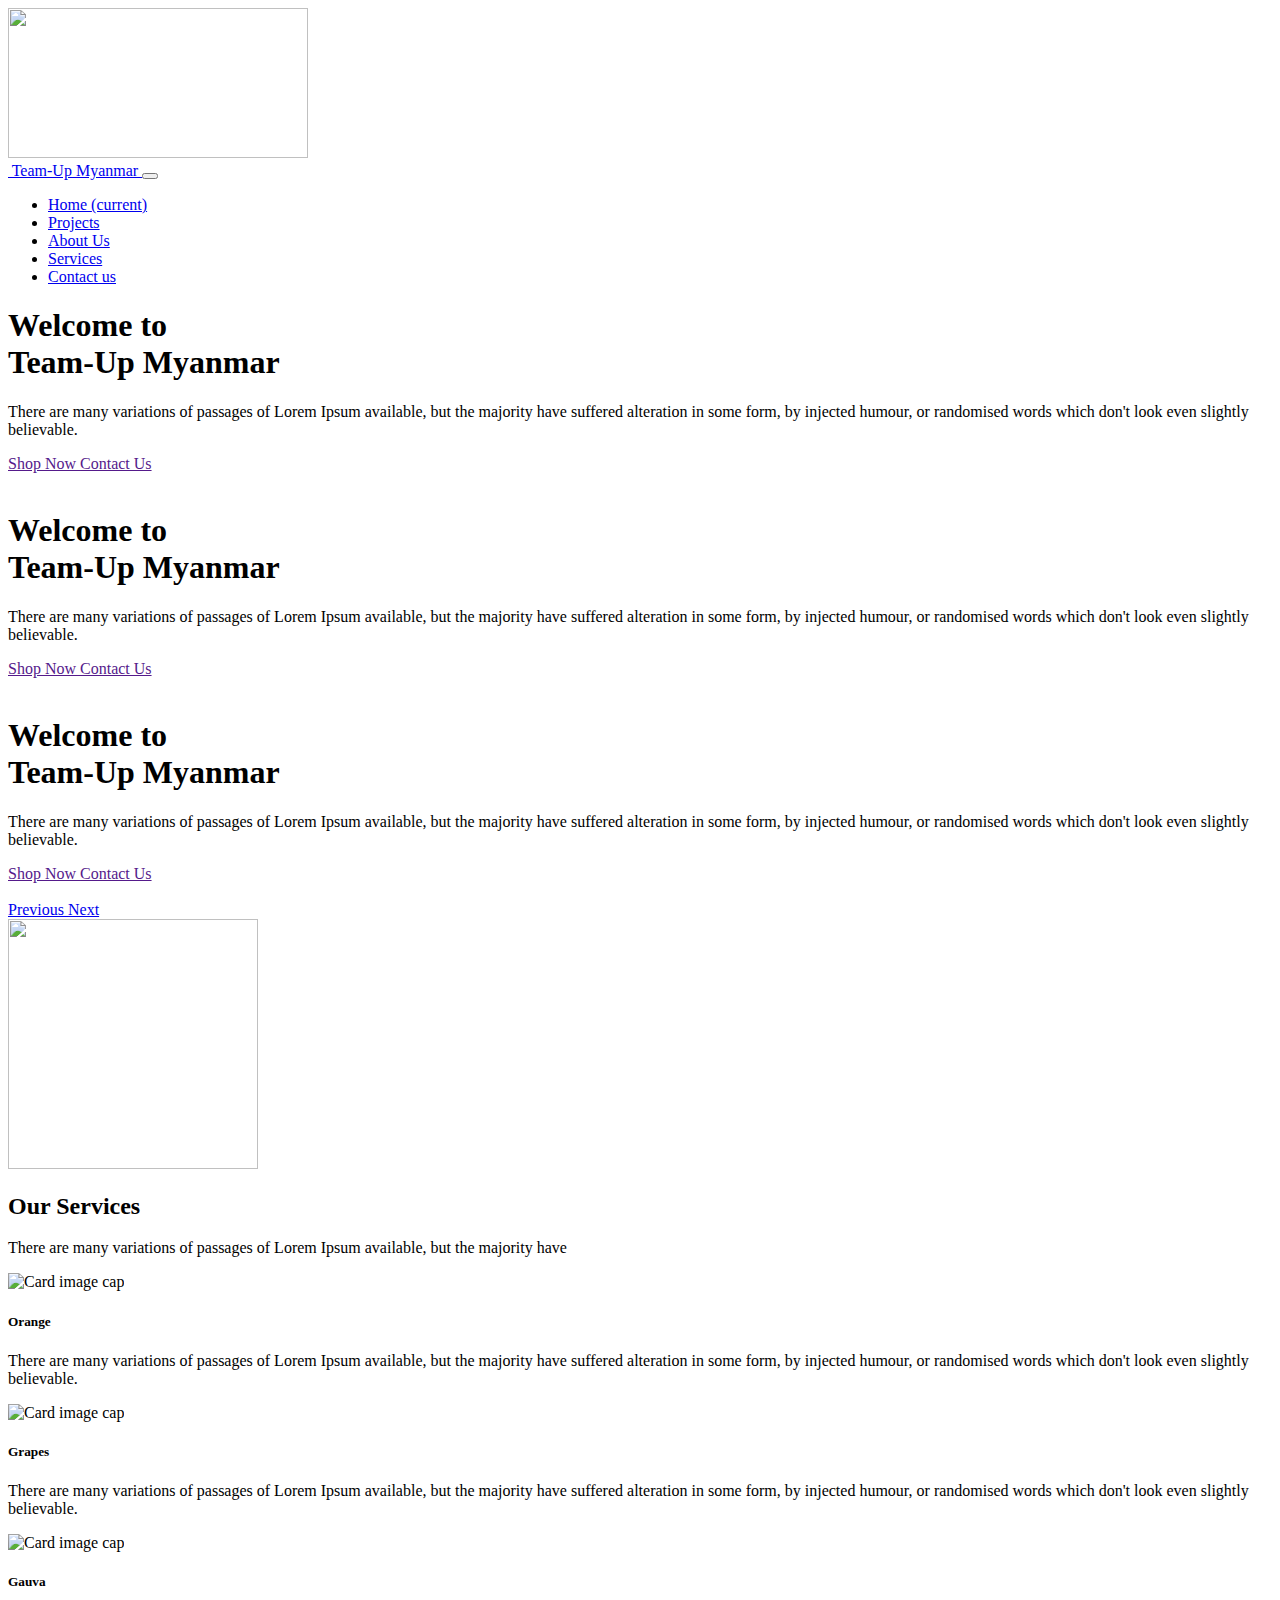
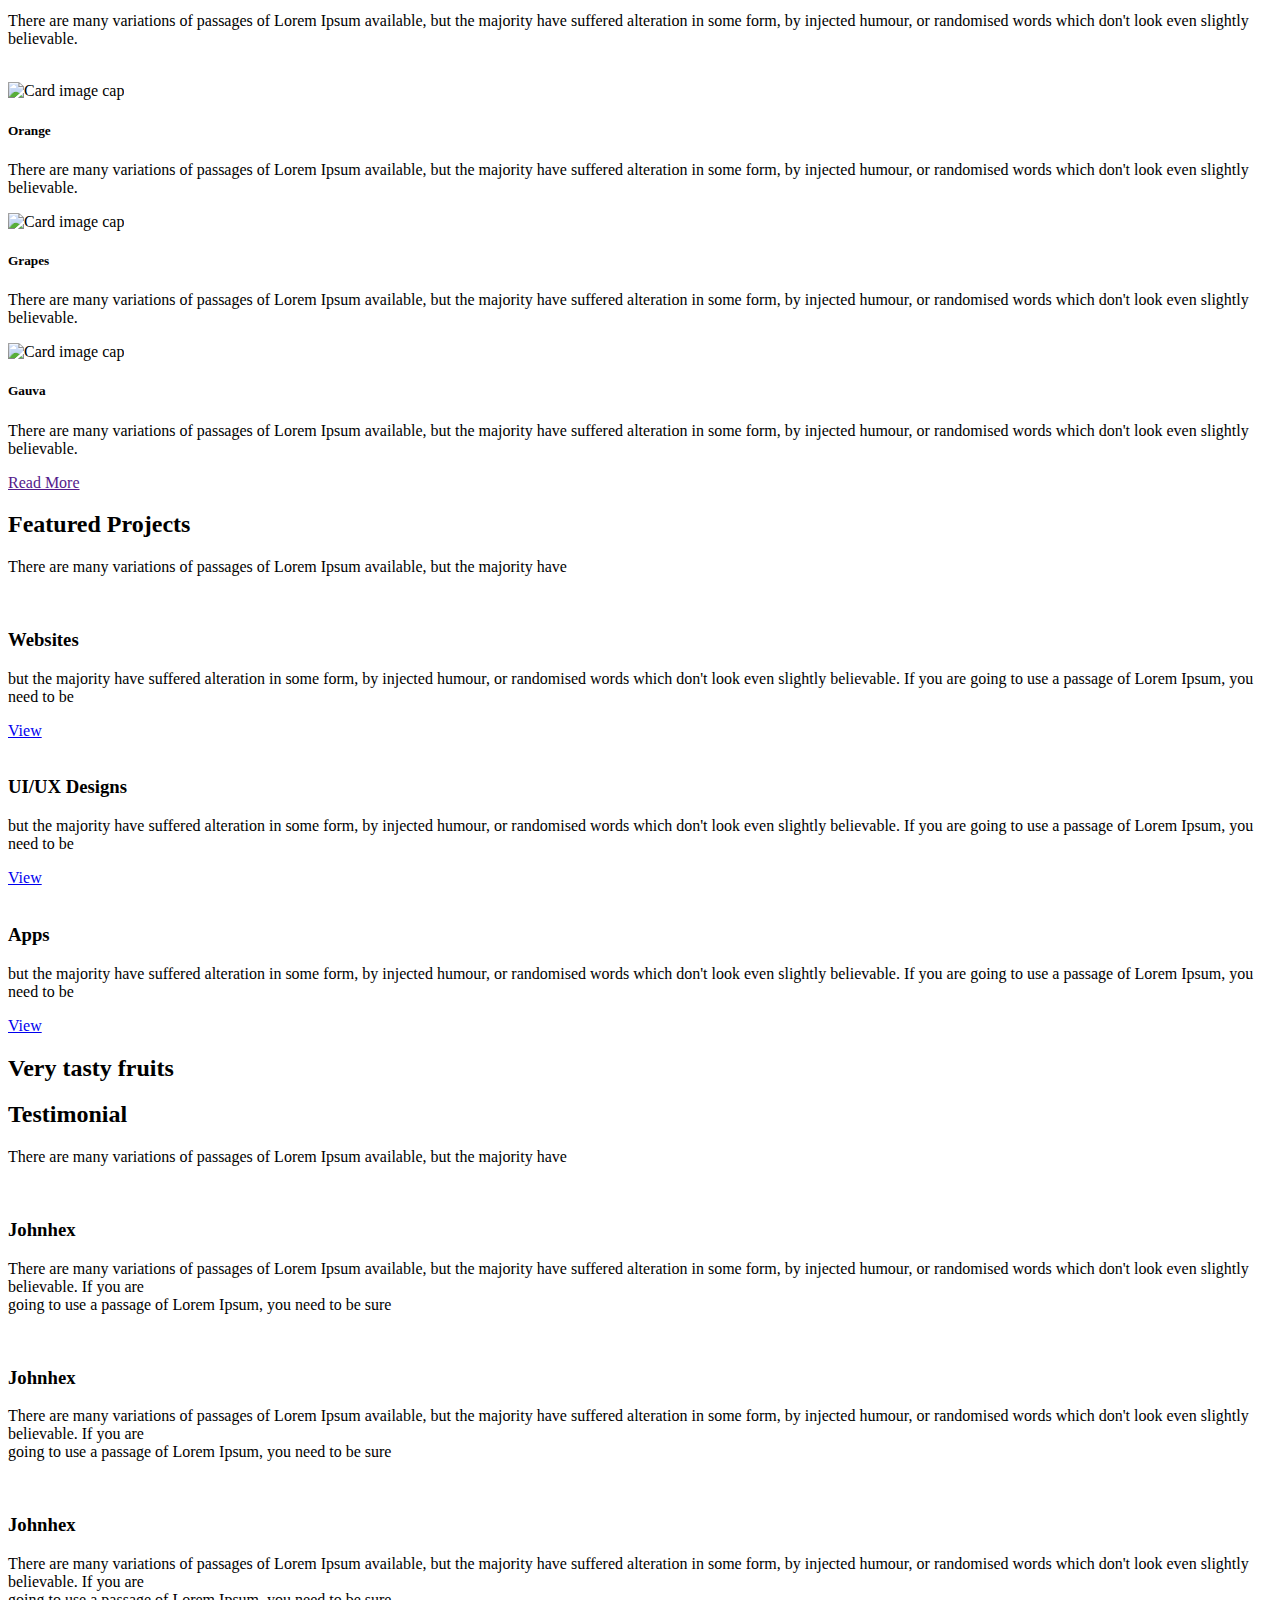
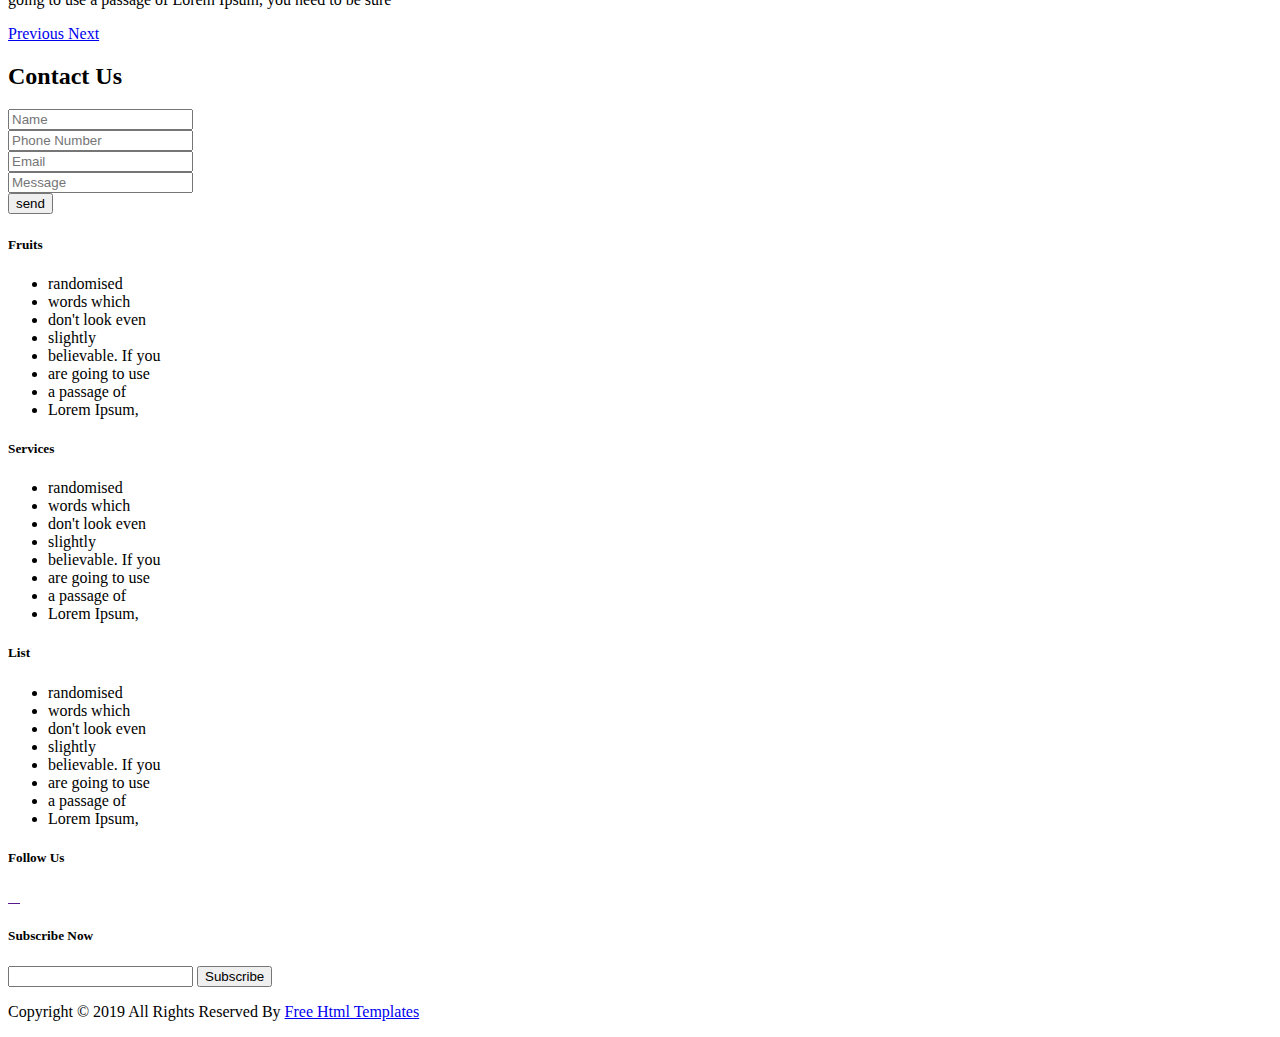
==== index.html @ f066a7b0 "searchbuttonremoved" ====
<!DOCTYPE html>
<html>
  <head>
    <!-- Basic -->
    <meta charset="utf-8" />
    <meta http-equiv="X-UA-Compatible" content="IE=edge" />
    <!-- Mobile Metas -->
    <meta
      name="viewport"
      content="width=device-width, initial-scale=1, shrink-to-fit=no"
    />
    <!-- Site Metas -->
    <meta name="keywords" content="" />
    <meta name="description" content="" />
    <meta name="author" content="" />

    <title>Team-Up Myanmar</title>

    <!-- slider stylesheet -->
    <link
      rel="stylesheet"
      type="text/css"
      href="https://cdnjs.cloudflare.com/ajax/libs/OwlCarousel2/2.1.3/assets/owl.carousel.min.css"
    />

    <!-- bootstrap core css -->
    <link rel="stylesheet" type="text/css" href="css/bootstrap.css" />

    <!-- fonts style -->
    <link
      href="https://fonts.googleapis.com/css?family=Poppins:400,700&display=swap"
      rel="stylesheet"
    />
    <!-- Custom styles for this template -->
    <link href="css/style.css" rel="stylesheet" />
    <!-- responsive style -->
    <link href="css/responsive.css" rel="stylesheet" />

    <link rel="icon" href="images/logo.png">
  </head>

  <body>
    <div class="shape">
      <img src="images/shape1.png" alt="" width="300" height="150" />
    </div>
    <div class="hero_area">
      <!-- header section strats -->
      <header class="header_section">
        <div class="container">
          <nav class="navbar navbar-expand-lg custom_nav-container pt-3">
            <a class="navbar-brand" href="index.html">
              <img src="images/logo.png" alt="" /><span> Team-Up Myanmar </span>
            </a>
            <button
              class="navbar-toggler"
              type="button"
              data-toggle="collapse"
              data-target="#navbarSupportedContent"
              aria-controls="navbarSupportedContent"
              aria-expanded="false"
              aria-label="Toggle navigation"
            >
              <span class="navbar-toggler-icon"></span>
            </button>

            <div class="collapse navbar-collapse" id="navbarSupportedContent">
              <div
                class="d-flex ml-auto flex-column flex-lg-row align-items-center"
              >
                <ul class="navbar-nav">
                  <li class="nav-item active">
                    <a class="nav-link" href="index.html"
                      >Home <span class="sr-only">(current)</span></a
                    >
                  </li>
                  <li class="nav-item">
                    <a class="nav-link" href="projects.html"> Projects</a>
                  </li>
                  <li class="nav-item">
                    <a class="nav-link" href="aboutus.html"> About Us</a>
                  </li>
                  <li class="nav-item">
                    <a class="nav-link" href="service.html"> Services</a>
                  </li>
                  <li class="nav-item">
                    <a class="nav-link" href="contact.html">Contact us</a>
                  </li>
                </ul>
                <!-- <form
                  class="form-inline my-2 my-lg-0 ml-0 ml-lg-4 mb-3 mb-lg-0"
                >
                  <button
                    class="btn my-2 my-sm-0 nav_search-btn"
                    type="submit"
                  ></button>
                </form> -->
              </div>
            </div>
          </nav>
        </div>
      </header>
      <!-- end header section -->
      <!-- slider section -->
      <section class="slider_section position-relative">
        <div
          id="carouselExampleControls"
          class="carousel slide"
          data-ride="carousel"
        >
          <div class="carousel-inner">
            <div class="carousel-item active">
              <div class="slider_item-box">
                <div class="slider_item-container">
                  <div class="container">
                    <div class="row">
                      <div class="col-md-6">
                        <div class="slider_item-detail">
                          <div>
                            <h1>
                              Welcome to <br />
                              Team-Up Myanmar
                            </h1>
                            <p>
                              There are many variations of passages of Lorem
                              Ipsum available, but the majority have suffered
                              alteration in some form, by injected humour, or
                              randomised words which don't look even slightly
                              believable.
                            </p>
                            <div class="d-flex">
                              <a
                                href=""
                                class="text-uppercase custom_orange-btn mr-3"
                              >
                                Shop Now
                              </a>
                              <a href="" class="text-uppercase custom_dark-btn">
                                Contact Us
                              </a>
                            </div>
                          </div>
                        </div>
                      </div>
                      <div class="col-md-6">
                        <div class="slider_img-box">
                          <div>
                            <img src="images/slide1.3.gif" alt="" class="" />
                          </div>
                        </div>
                      </div>
                    </div>
                  </div>
                </div>
              </div>
            </div>
            <div class="carousel-item">
              <div class="slider_item-box">
                <div class="slider_item-container">
                  <div class="container">
                    <div class="row">
                      <div class="col-md-6">
                        <div class="slider_item-detail">
                          <div>
                            <h1>
                              Welcome to <br />
                              Team-Up Myanmar
                            </h1>
                            <p>
                              There are many variations of passages of Lorem
                              Ipsum available, but the majority have suffered
                              alteration in some form, by injected humour, or
                              randomised words which don't look even slightly
                              believable.
                            </p>
                            <div class="d-flex">
                              <a
                                href=""
                                class="text-uppercase custom_orange-btn mr-3"
                              >
                                Shop Now
                              </a>
                              <a href="" class="text-uppercase custom_dark-btn">
                                Contact Us
                              </a>
                            </div>
                          </div>
                        </div>
                      </div>
                      <div class="col-md-6">
                        <div class="slider_img-box">
                          <div>
                            <img src="images/slide1.2.png" alt="" class="" />
                          </div>
                        </div>
                      </div>
                    </div>
                  </div>
                </div>
              </div>
            </div>
            <div class="carousel-item">
              <div class="slider_item-box">
                <div class="slider_item-container">
                  <div class="container">
                    <div class="row">
                      <div class="col-md-6">
                        <div class="slider_item-detail">
                          <div>
                            <h1>
                              Welcome to <br />
                              Team-Up Myanmar
                            </h1>
                            <p>
                              There are many variations of passages of Lorem
                              Ipsum available, but the majority have suffered
                              alteration in some form, by injected humour, or
                              randomised words which don't look even slightly
                              believable.
                            </p>
                            <div class="d-flex">
                              <a
                                href=""
                                class="text-uppercase custom_orange-btn mr-3"
                              >
                                Shop Now
                              </a>
                              <a href="" class="text-uppercase custom_dark-btn">
                                Contact Us
                              </a>
                            </div>
                          </div>
                        </div>
                      </div>
                      <div class="col-md-6">
                        <div class="slider_img-box">
                          <div>
                            <img src="images/slide1.1.png" alt="" class="" />
                          </div>
                        </div>
                      </div>
                    </div>
                  </div>
                </div>
              </div>
            </div>
          </div>
          <div class="custom_carousel-control">
            <a
              class="carousel-control-prev"
              href="#carouselExampleControls"
              role="button"
              data-slide="prev"
            >
              <span class="sr-only">Previous</span>
            </a>
            <a
              class="carousel-control-next"
              href="#carouselExampleControls"
              role="button"
              data-slide="next"
            >
              <span class="sr-only">Next</span>
            </a>
          </div>
        </div>
        <div class="shape1">
          <img src="images/shape2.png" alt="" width="250" height="250" />
        </div>
      </section>

      <!-- end slider section -->
    </div>

    <!-- service section -->

    <section class="service_section layout_padding">
      <div class="container">
        <h2 class="custom_heading">Our Services</h2>
        <p class="custom_heading-text">
          There are many variations of passages of Lorem Ipsum available, but
          the majority have
        </p>
        <div class="layout_padding2">
          <div class="card-deck">
            <div class="card">
              <img
                class="card-img-top"
                src="images/card-item-1.png"
                alt="Card image cap"
              />
              <div class="card-body">
                <h5 class="card-title">Orange</h5>
                <p class="card-text">
                  There are many variations of passages of Lorem Ipsum
                  available, but the majority have suffered alteration in some
                  form, by injected humour, or randomised words which don't look
                  even slightly believable.
                </p>
              </div>
            </div>
            <div class="card">
              <img
                class="card-img-top"
                src="images/card-item-2.png"
                alt="Card image cap"
              />
              <div class="card-body">
                <h5 class="card-title">Grapes</h5>
                <p class="card-text">
                  There are many variations of passages of Lorem Ipsum
                  available, but the majority have suffered alteration in some
                  form, by injected humour, or randomised words which don't look
                  even slightly believable.
                </p>
              </div>
            </div>
            <div class="card">
              <img
                class="card-img-top"
                src="images/card-item-3.png"
                alt="Card image cap"
              />
              <div class="card-body">
                <h5 class="card-title">Gauva</h5>
                <p class="card-text">
                  There are many variations of passages of Lorem Ipsum
                  available, but the majority have suffered alteration in some
                  form, by injected humour, or randomised words which don't look
                  even slightly believable.
                </p>
              </div>
            </div>
          </div>
          <br />
          <div class="card-deck">
            <div class="card">
              <img
                class="card-img-top"
                src="images/card-item-1.png"
                alt="Card image cap"
              />
              <div class="card-body">
                <h5 class="card-title">Orange</h5>
                <p class="card-text">
                  There are many variations of passages of Lorem Ipsum
                  available, but the majority have suffered alteration in some
                  form, by injected humour, or randomised words which don't look
                  even slightly believable.
                </p>
              </div>
            </div>
            <div class="card">
              <img
                class="card-img-top"
                src="images/card-item-2.png"
                alt="Card image cap"
              />
              <div class="card-body">
                <h5 class="card-title">Grapes</h5>
                <p class="card-text">
                  There are many variations of passages of Lorem Ipsum
                  available, but the majority have suffered alteration in some
                  form, by injected humour, or randomised words which don't look
                  even slightly believable.
                </p>
              </div>
            </div>
            <div class="card">
              <img
                class="card-img-top"
                src="images/card-item-3.png"
                alt="Card image cap"
              />
              <div class="card-body">
                <h5 class="card-title">Gauva</h5>
                <p class="card-text">
                  There are many variations of passages of Lorem Ipsum
                  available, but the majority have suffered alteration in some
                  form, by injected humour, or randomised words which don't look
                  even slightly believable.
                </p>
              </div>
            </div>
          </div>
        </div>
        <div class="d-flex justify-content-center">
          <a href="" class="custom_dark-btn"> Read More </a>
        </div>
      </div>
    </section>

    <!-- end service section -->

        <!-- featured projects section -->

        <section class="fruit_section layout_padding-top">
          <div class="container">
            <h2 class="custom_heading">Featured Projects</h2>
            <p class="custom_heading-text">
              There are many variations of passages of Lorem Ipsum available, but
              the majority have
            </p>
            <div class="row layout_padding2">
              <div
                class="col-md-4 d-flex justify-content-center align-items-center"
              >
                <div
                  class="fruit_img-box d-flex justify-content-center align-items-center"
                >
                  <img src="images/p-1.jpg" alt="" class="" width="350px" />
                </div>
              </div>
              <div class="col-md-8">
                <div class="fruit_detail-box">
                  <h3>Websites</h3>
                  <p class="mt-4 mb-5">
                    but the majority have suffered alteration in some form, by
                    injected humour, or randomised words which don't look even
                    slightly believable. If you are going to use a passage of Lorem
                    Ipsum, you need to be
                  </p>
                  <div>
                    <a href="projects.html" class="custom_orange-btn"> View </a>
                  </div>
                </div>
              </div>
            </div>
            <div class="row layout_padding2">
              <div
                class="col-md-4 d-flex justify-content-center align-items-center"
              >
                <div class="fruit_img-box d-flex justify-content-center">
                  <img src="images/p-2.jpg" alt="" class="" width="350px" />
                </div>
              </div>
              <div class="col-md-8">
                <div class="fruit_detail-box">
                  <h3>UI/UX Designs</h3>
                  <p class="mt-4 mb-5">
                    but the majority have suffered alteration in some form, by
                    injected humour, or randomised words which don't look even
                    slightly believable. If you are going to use a passage of Lorem
                    Ipsum, you need to be
                  </p>
                  <div>
                    <a href="projects.html" class="custom_orange-btn"> View </a>
                  </div>
                </div>
              </div>
            </div>
            <div class="row layout_padding2-top layout_padding-bottom">
              <div
                class="col-md-4 d-flex justify-content-center align-items-center"
              >
                <div
                  class="fruit_img-box d-flex justify-content-center align-items-center"
                >
                  <img src="images/p-3.jpg" alt="" class="" width="350px" />
                </div>
              </div>
              <div class="col-md-8">
                <div class="fruit_detail-box">
                  <h3>Apps</h3>
                  <p class="mt-4 mb-5">
                    but the majority have suffered alteration in some form, by
                    injected humour, or randomised words which don't look even
                    slightly believable. If you are going to use a passage of Lorem
                    Ipsum, you need to be
                  </p>
                  <div>
                    <a href="projects.html" class="custom_orange-btn"> View </a>
                  </div>
                </div>
              </div>
            </div>
    
            <!-- end featured projects section -->

    <!-- tasty section -->
    <section class="tasty_section">
      <div class="container_fluid">
        <h2>Very tasty fruits</h2>
      </div>
    </section>

    <!-- end tasty section -->

    <!-- client section -->

    <section class="client_section layout_padding">
      <div class="container">
        <h2 class="custom_heading">Testimonial</h2>
        <p class="custom_heading-text">
          There are many variations of passages of Lorem Ipsum available, but
          the majority have
        </p>
        <div>
          <div
            id="carouselExampleControls-2"
            class="carousel slide"
            data-ride="carousel"
          >
            <div class="carousel-inner">
              <div class="carousel-item active">
                <div class="client_container layout_padding2">
                  <div class="client_img-box">
                    <img src="images/client.png" alt="" />
                  </div>
                  <div class="client_detail">
                    <h3>Johnhex</h3>
                    <p class="custom_heading-text">
                      There are many variations of passages of Lorem Ipsum
                      available, but the majority have suffered alteration in
                      some form, by injected humour, or randomised words which
                      don't look even slightly believable. If you are <br />
                      going to use a passage of Lorem Ipsum, you need to be sure
                    </p>
                  </div>
                </div>
              </div>
              <div class="carousel-item">
                <div class="client_container layout_padding2">
                  <div class="client_img-box">
                    <img src="images/client.png" alt="" />
                  </div>
                  <div class="client_detail">
                    <h3>Johnhex</h3>
                    <p class="custom_heading-text">
                      There are many variations of passages of Lorem Ipsum
                      available, but the majority have suffered alteration in
                      some form, by injected humour, or randomised words which
                      don't look even slightly believable. If you are <br />
                      going to use a passage of Lorem Ipsum, you need to be sure
                    </p>
                  </div>
                </div>
              </div>
              <div class="carousel-item">
                <div class="client_container layout_padding2">
                  <div class="client_img-box">
                    <img src="images/client.png" alt="" />
                  </div>
                  <div class="client_detail">
                    <h3>Johnhex</h3>
                    <p class="custom_heading-text">
                      There are many variations of passages of Lorem Ipsum
                      available, but the majority have suffered alteration in
                      some form, by injected humour, or randomised words which
                      don't look even slightly believable. If you are <br />
                      going to use a passage of Lorem Ipsum, you need to be sure
                    </p>
                  </div>
                </div>
              </div>
            </div>
            <div class="custom_carousel-control">
              <a
                class="carousel-control-prev"
                href="#carouselExampleControls-2"
                role="button"
                data-slide="prev"
              >
                <span class="" aria-hidden="true"></span>
                <span class="sr-only">Previous</span>
              </a>
              <a
                class="carousel-control-next"
                href="#carouselExampleControls-2"
                role="button"
                data-slide="next"
              >
                <span class="" aria-hidden="true"></span>
                <span class="sr-only">Next</span>
              </a>
            </div>
          </div>
        </div>
      </div>
    </section>

    <!-- end client section -->

    <!-- contact section -->
    <section class="contact_section layout_padding">
      <div class="container">
        <h2 class="font-weight-bold">Contact Us</h2>
        <div class="row">
          <div class="col-md-8 mr-auto">
            <form action="">
              <div class="contact_form-container">
                <div>
                  <div>
                    <input type="text" placeholder="Name" />
                  </div>
                  <div>
                    <input type="text" placeholder="Phone Number" />
                  </div>
                  <div>
                    <input type="email" placeholder="Email" />
                  </div>

                  <div class="mt-5">
                    <input type="text" placeholder="Message" />
                  </div>
                  <div class="mt-5">
                    <button type="submit">send</button>
                  </div>
                </div>
              </div>
            </form>
          </div>
        </div>
      </div>
    </section>
    <!-- end contact section -->

    <!-- map section -->
    <section class="map_section">
      <div id="map" class="h-100 w-100"></div>
    </section>

    <!-- end map section -->

    <section class="info_section layout_padding">
      <div class="container">
        <div class="row">
          <div class="col-md-3">
            <h5>Fruits</h5>
            <ul>
              <li>randomised</li>
              <li>words which</li>
              <li>don't look even</li>
              <li>slightly</li>
              <li>believable. If you</li>
              <li>are going to use</li>
              <li>a passage of</li>
              <li>Lorem Ipsum,</li>
            </ul>
          </div>
          <div class="col-md-3">
            <h5>Services</h5>
            <ul>
              <li>randomised</li>
              <li>words which</li>
              <li>don't look even</li>
              <li>slightly</li>
              <li>believable. If you</li>
              <li>are going to use</li>
              <li>a passage of</li>
              <li>Lorem Ipsum,</li>
            </ul>
          </div>
          <div class="col-md-3">
            <h5>List</h5>
            <ul>
              <li>randomised</li>
              <li>words which</li>
              <li>don't look even</li>
              <li>slightly</li>
              <li>believable. If you</li>
              <li>are going to use</li>
              <li>a passage of</li>
              <li>Lorem Ipsum,</li>
            </ul>
          </div>
          <div class="col-md-3">
            <div class="social_container">
              <h5>Follow Us</h5>
              <div class="social-box">
                <a href="">
                  <img src="images/fb.png" alt="" />
                </a>

                <a href="">
                  <img src="images/twitter.png" alt="" />
                </a>
                <a href="">
                  <img src="images/linkedin.png" alt="" />
                </a>
                <a href="">
                  <img src="images/instagram.png" alt="" />
                </a>
              </div>
            </div>
            <div class="subscribe_container">
              <h5>Subscribe Now</h5>
              <div class="form_container">
                <form action="">
                  <input type="email" />
                  <button type="submit">Subscribe</button>
                </form>
              </div>
            </div>
          </div>
        </div>
      </div>
    </section>

    <!-- footer section -->
    <section class="container-fluid footer_section">
      <p>
        Copyright &copy; 2019 All Rights Reserved By
        <a href="https://html.design/">Free Html Templates</a>
      </p>
    </section>
    <!-- footer section -->

    <script type="text/javascript" src="js/jquery-3.4.1.min.js"></script>
    <script type="text/javascript" src="js/bootstrap.js"></script>

    <script>
      // This example adds a marker to indicate the position of Bondi Beach in Sydney,
      // Australia.
      function initMap() {
        var map = new google.maps.Map(document.getElementById("map"), {
          zoom: 11,
          center: {
            lat: 40.645037,
            lng: -73.880224,
          },
        });

        var image = "images/maps-and-flags.png";
        var beachMarker = new google.maps.Marker({
          position: {
            lat: 40.645037,
            lng: -73.880224,
          },
          map: map,
          icon: image,
        });
      }
    </script>
    <!-- google map js -->
    <script src="https://maps.googleapis.com/maps/api/js?key=AIzaSyA8eaHt9Dh5H57Zh0xVTqxVdBFCvFMqFjQ&callback=initMap"></script>
    <!-- end google map js -->
  </body>
</html>
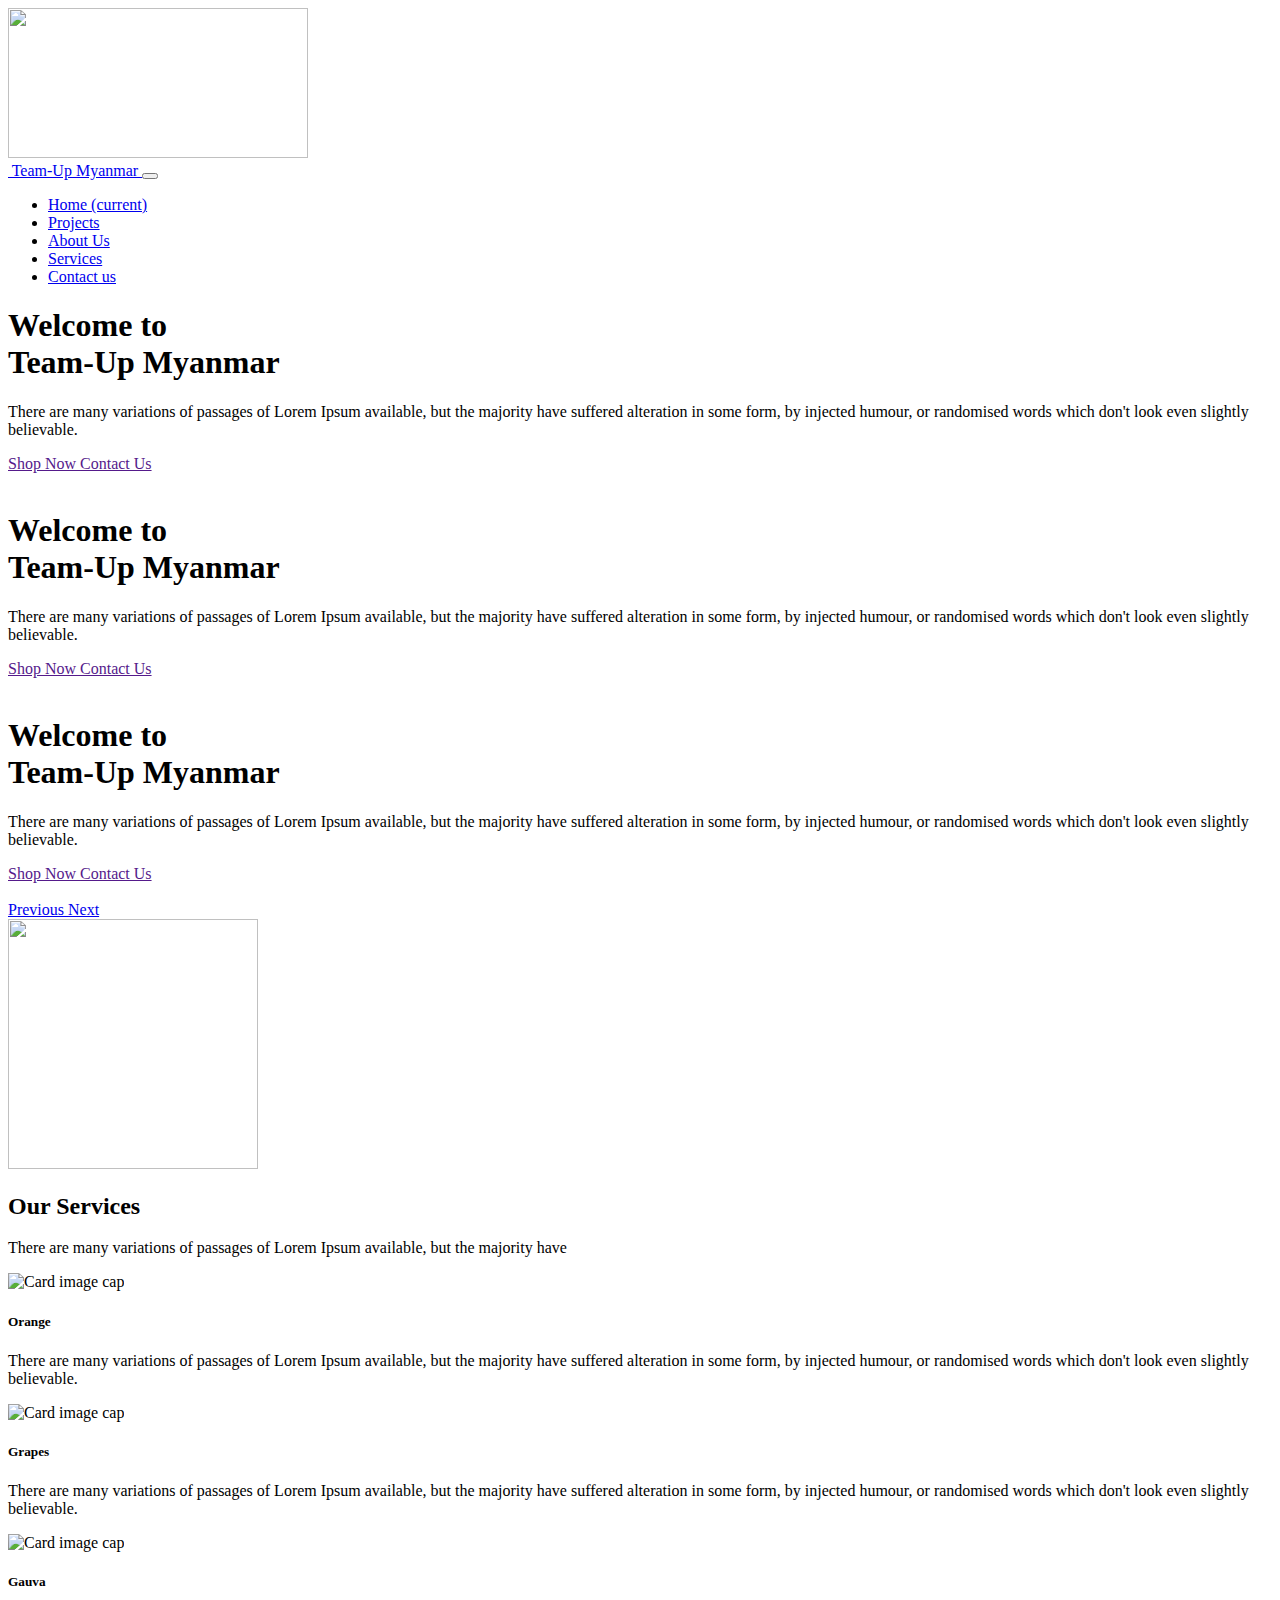
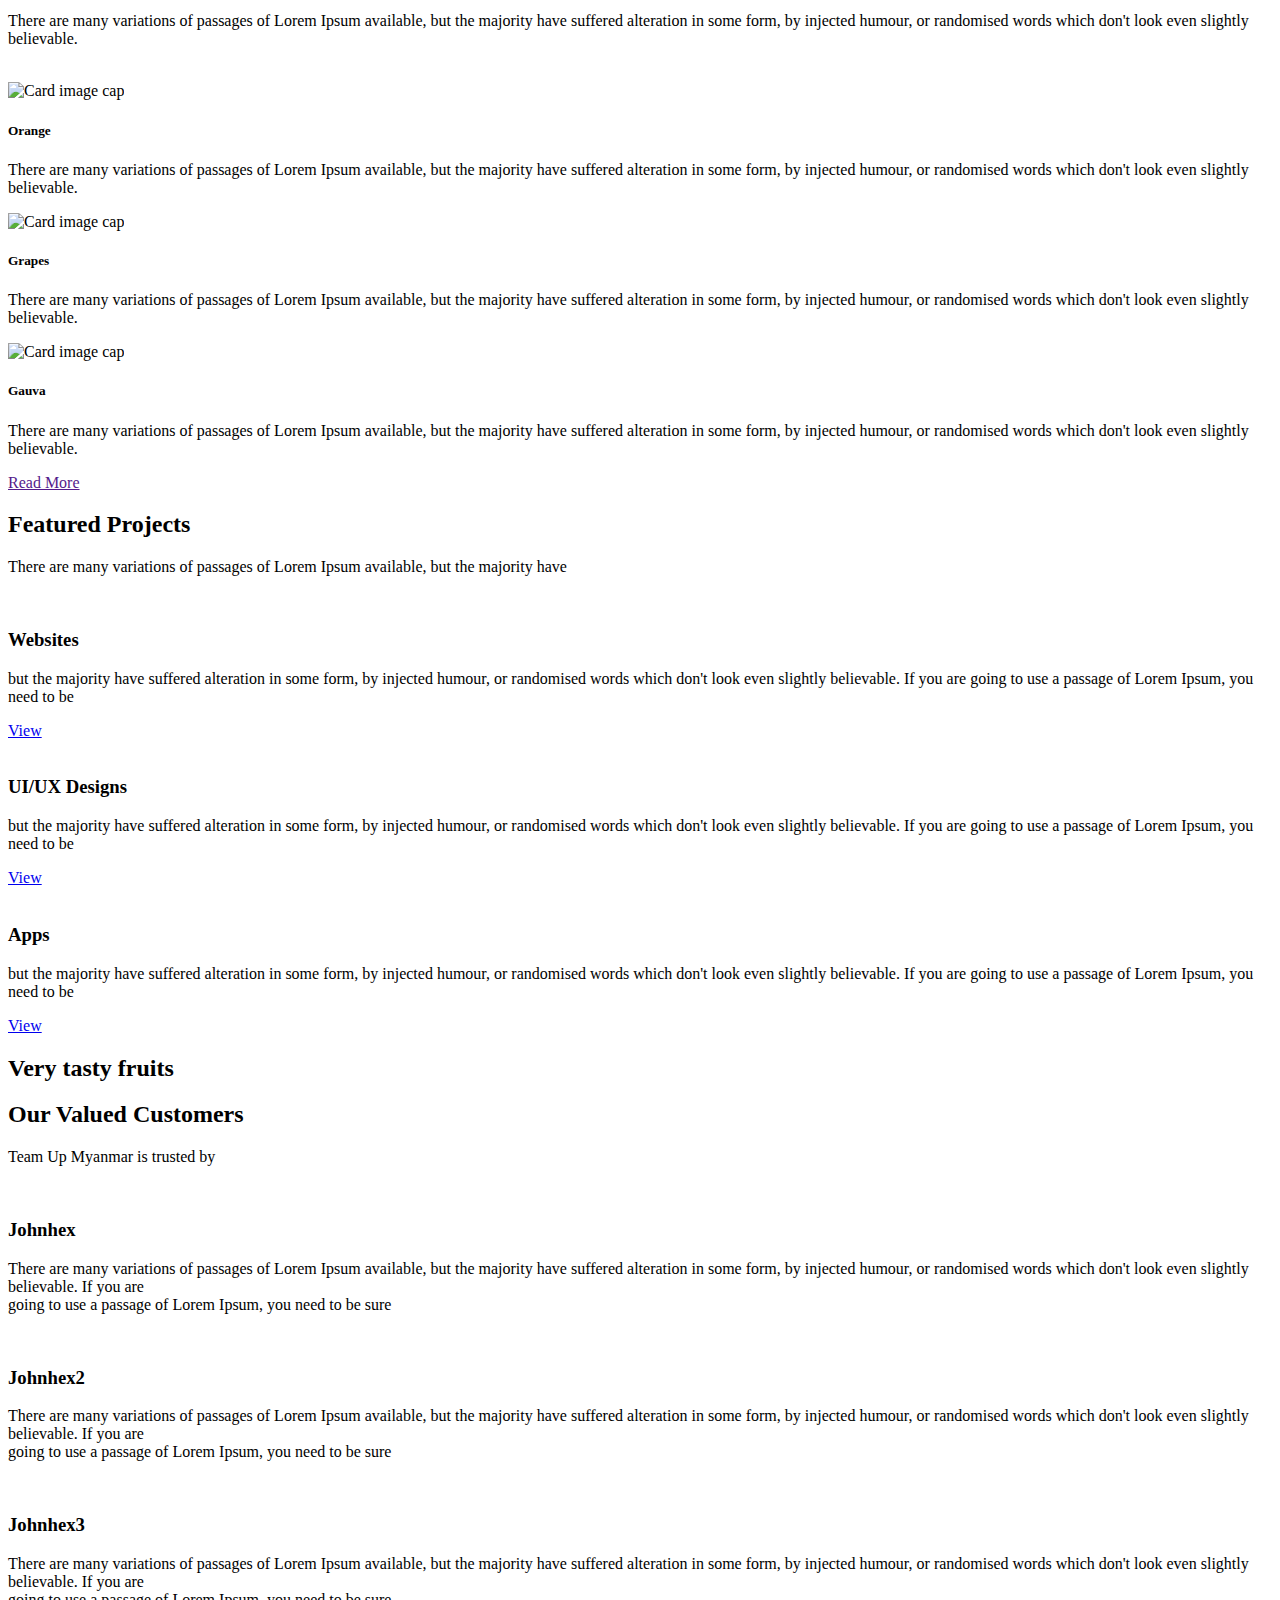
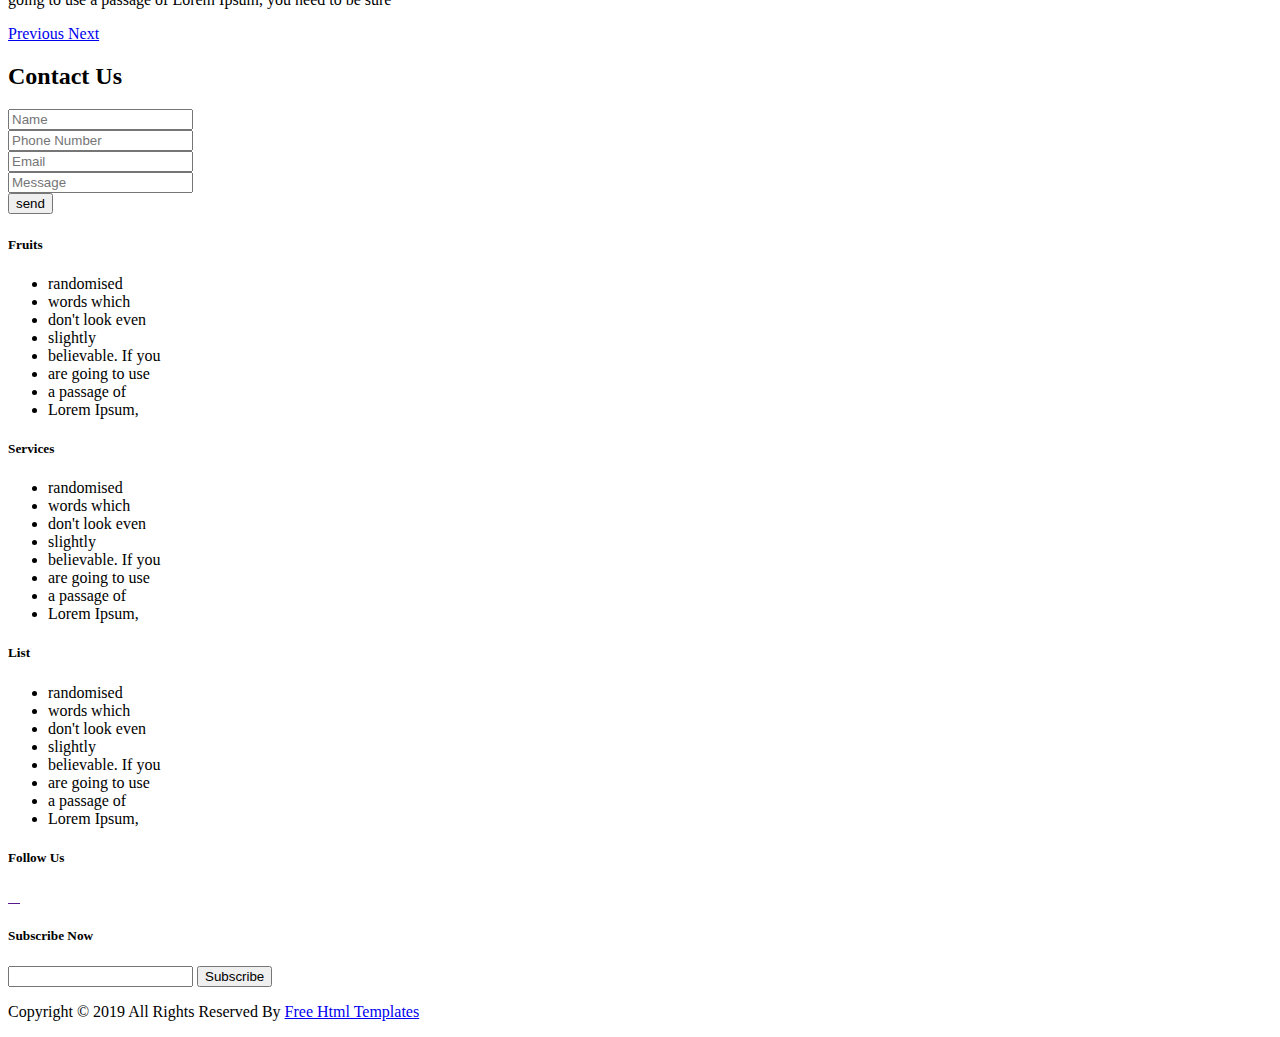
==== commit 55bff8fc: "Merge branch 'main' of https://github.com/Zaw-creator/TeamupMyanmar" ====
--- a/index.html
+++ b/index.html
@@ -489,10 +489,9 @@
 
     <section class="client_section layout_padding">
       <div class="container">
-        <h2 class="custom_heading">Testimonial</h2>
+        <h2 class="custom_heading">Our Valued Customers</h2>
         <p class="custom_heading-text">
-          There are many variations of passages of Lorem Ipsum available, but
-          the majority have
+          Team Up Myanmar is trusted by
         </p>
         <div>
           <div
@@ -504,7 +503,7 @@
               <div class="carousel-item active">
                 <div class="client_container layout_padding2">
                   <div class="client_img-box">
-                    <img src="images/client.png" alt="" />
+                    <img src="images/client1.png" alt="" />
                   </div>
                   <div class="client_detail">
                     <h3>Johnhex</h3>
@@ -521,10 +520,10 @@
               <div class="carousel-item">
                 <div class="client_container layout_padding2">
                   <div class="client_img-box">
-                    <img src="images/client.png" alt="" />
+                    <img src="images/client2.png" alt="" />
                   </div>
                   <div class="client_detail">
-                    <h3>Johnhex</h3>
+                    <h3>Johnhex2</h3>
                     <p class="custom_heading-text">
                       There are many variations of passages of Lorem Ipsum
                       available, but the majority have suffered alteration in
@@ -538,10 +537,10 @@
               <div class="carousel-item">
                 <div class="client_container layout_padding2">
                   <div class="client_img-box">
-                    <img src="images/client.png" alt="" />
+                    <img src="images/client3.png" alt="" />
                   </div>
                   <div class="client_detail">
-                    <h3>Johnhex</h3>
+                    <h3>Johnhex3</h3>
                     <p class="custom_heading-text">
                       There are many variations of passages of Lorem Ipsum
                       available, but the majority have suffered alteration in
@@ -552,6 +551,7 @@
                   </div>
                 </div>
               </div>
+
             </div>
             <div class="custom_carousel-control">
               <a
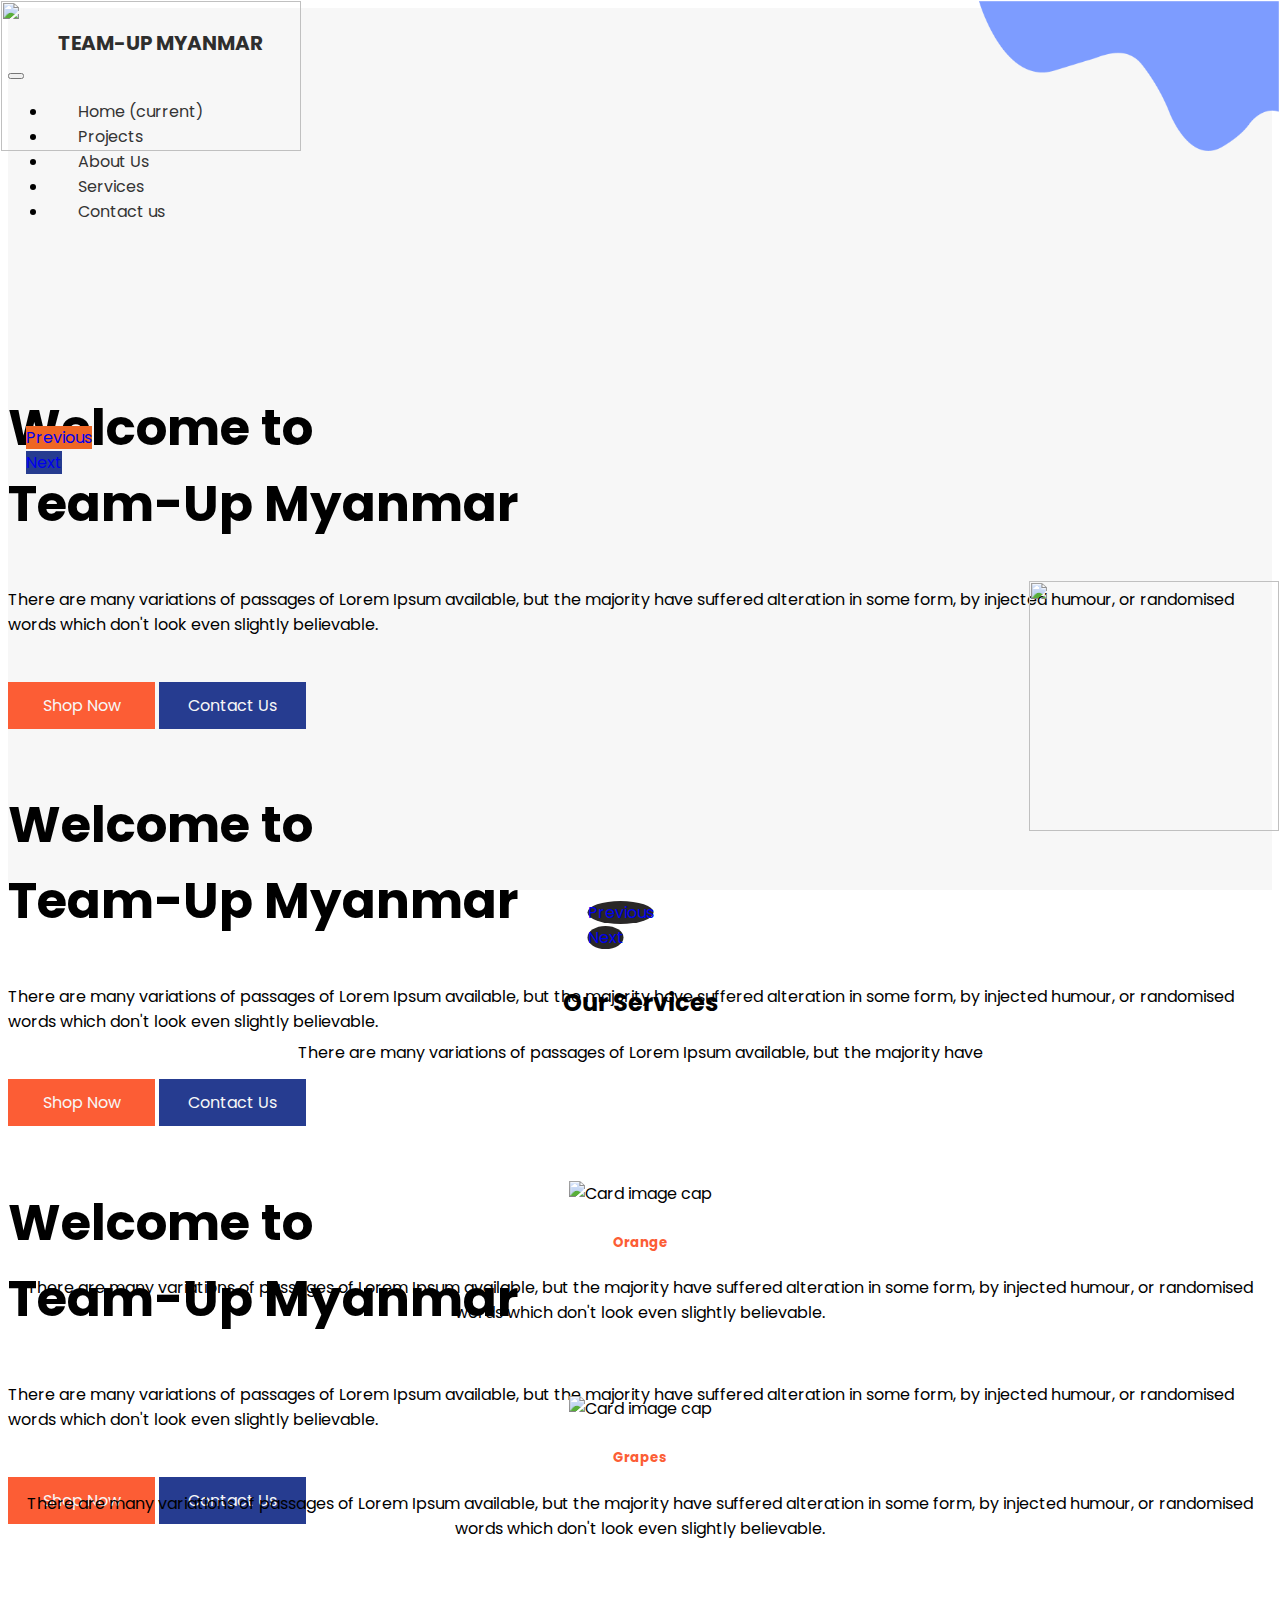
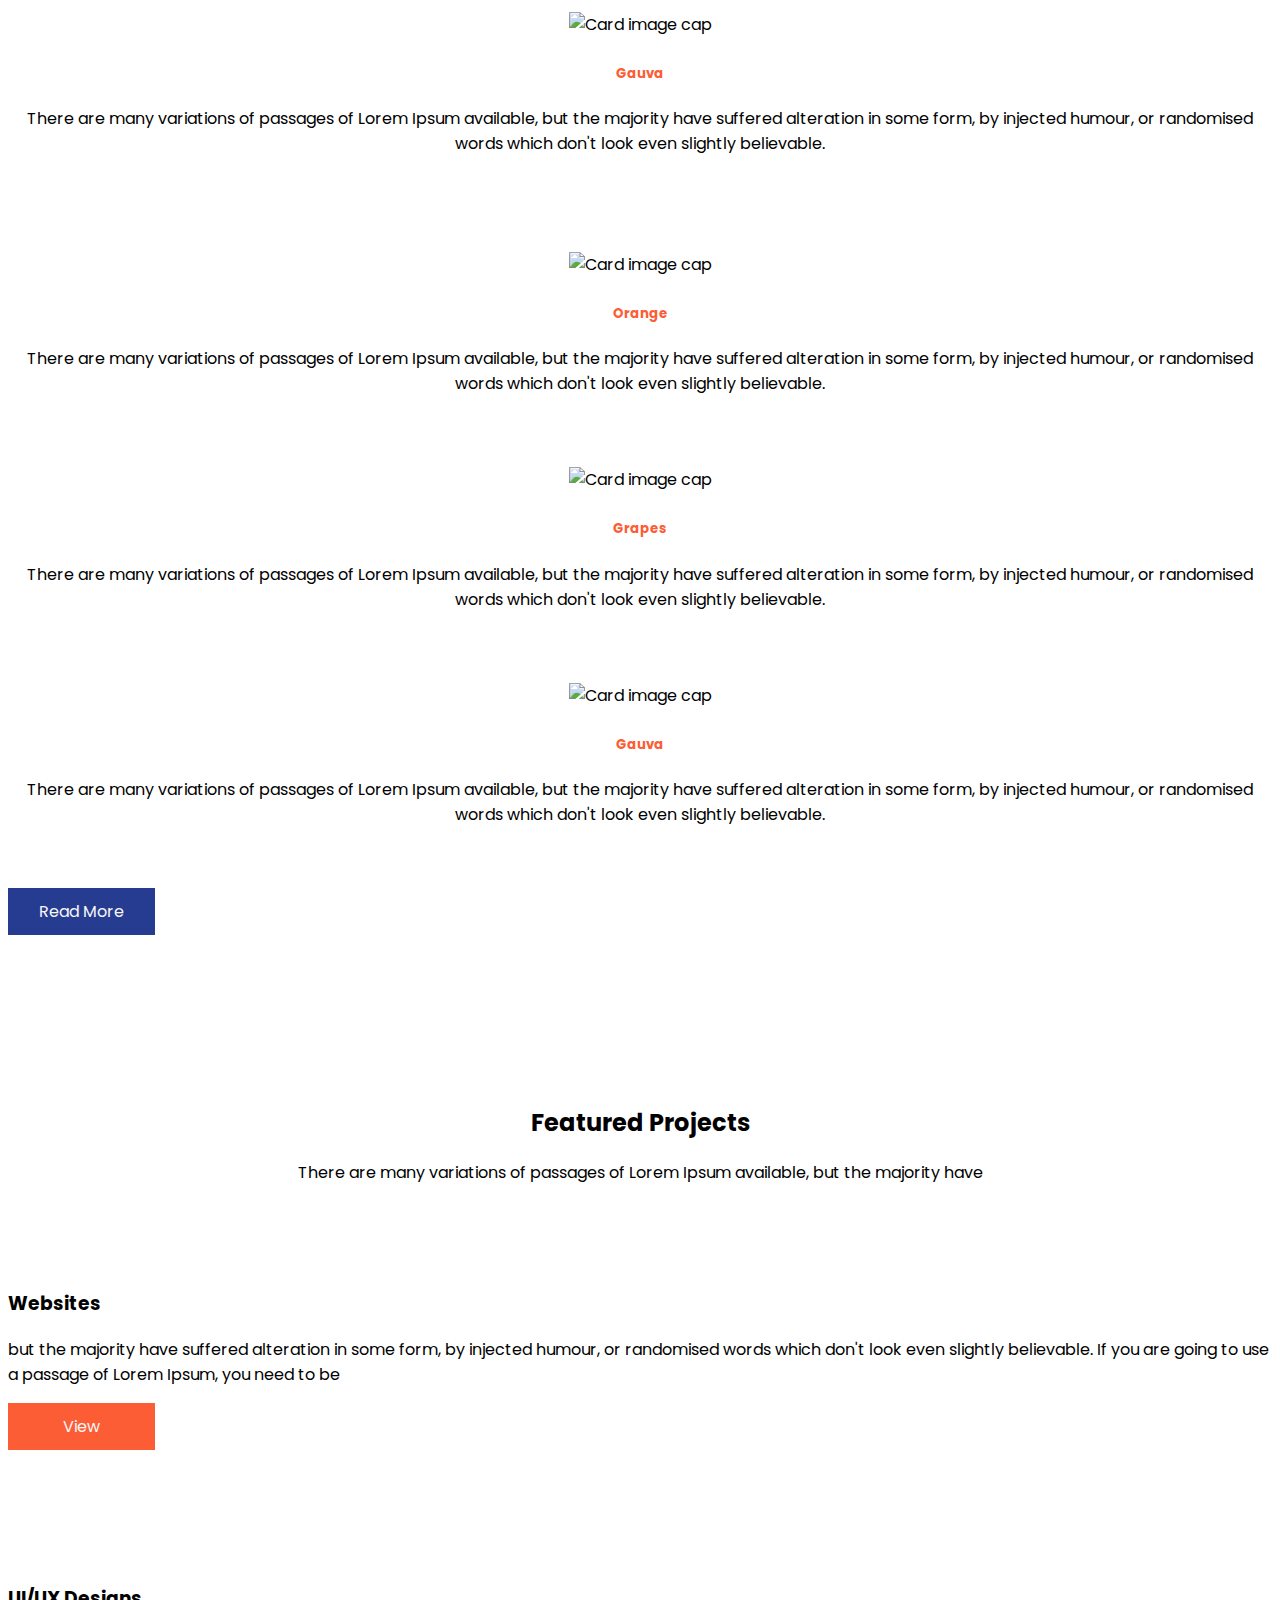
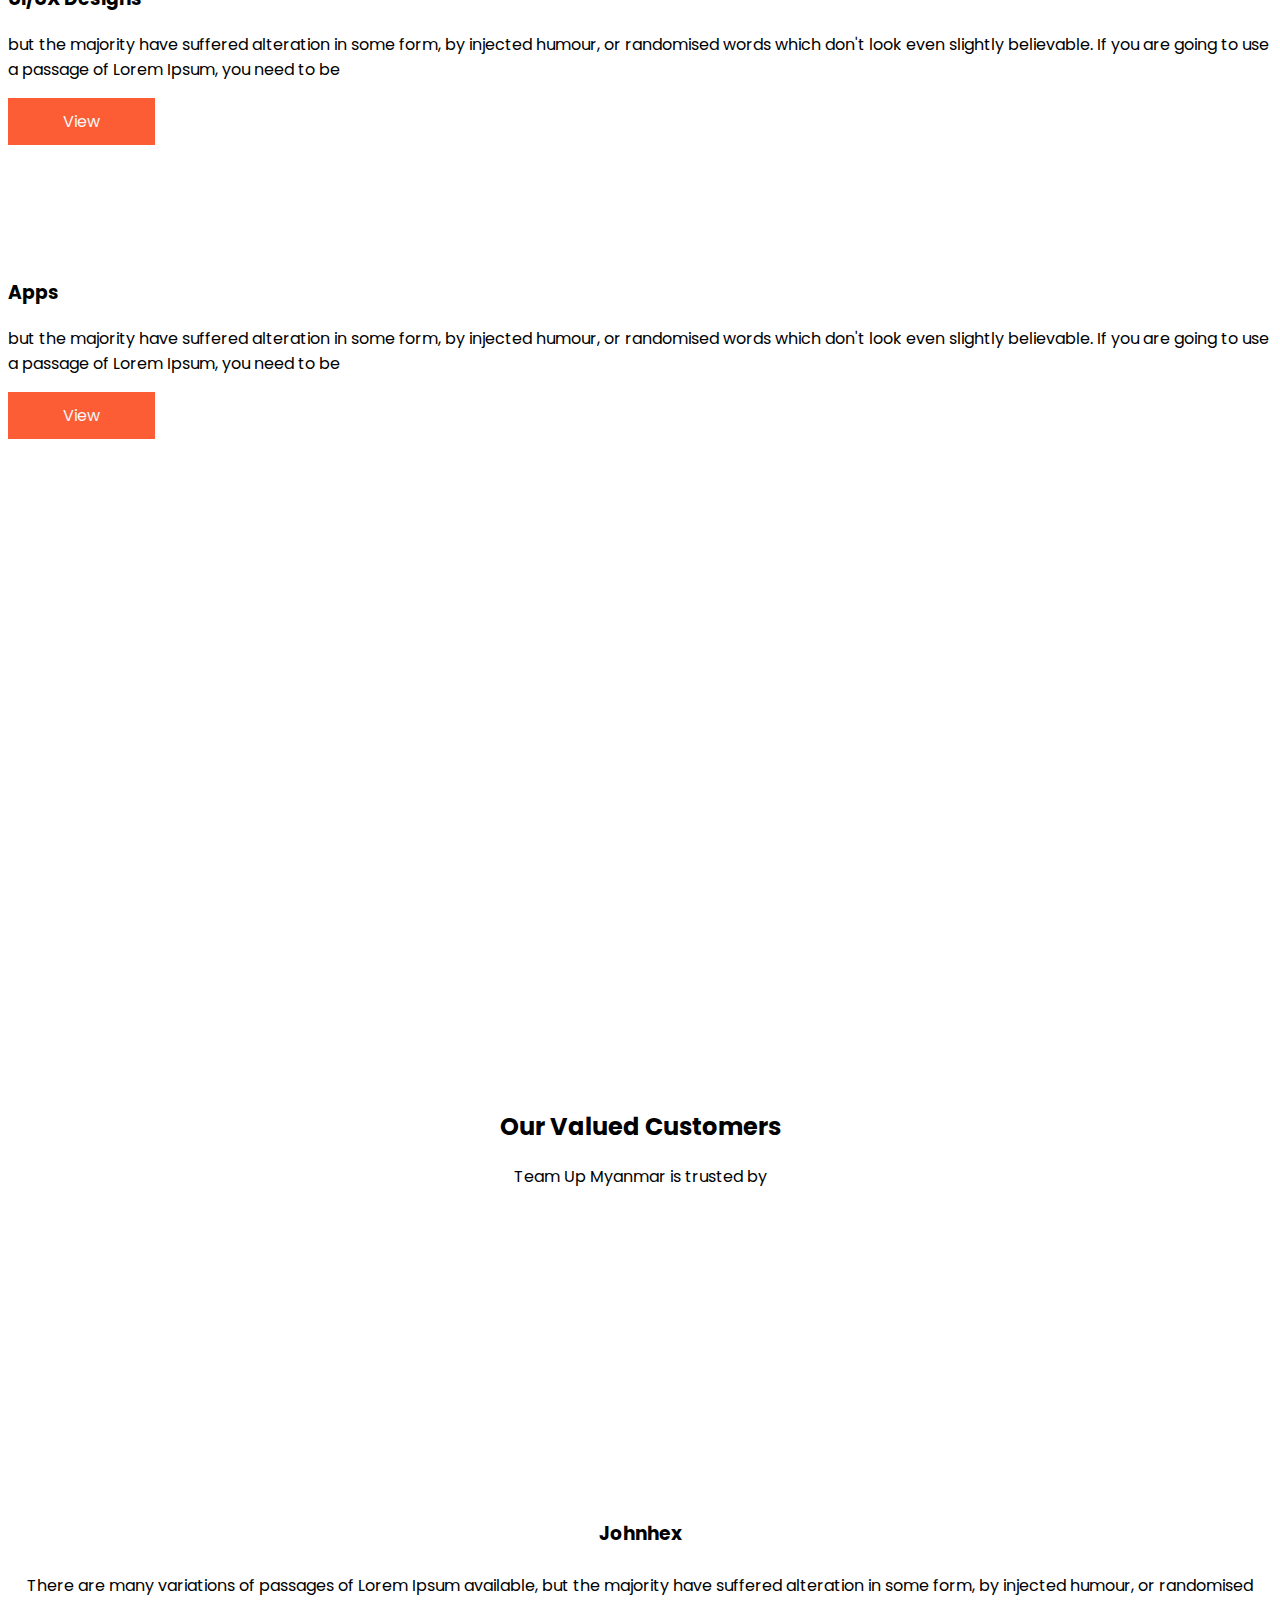
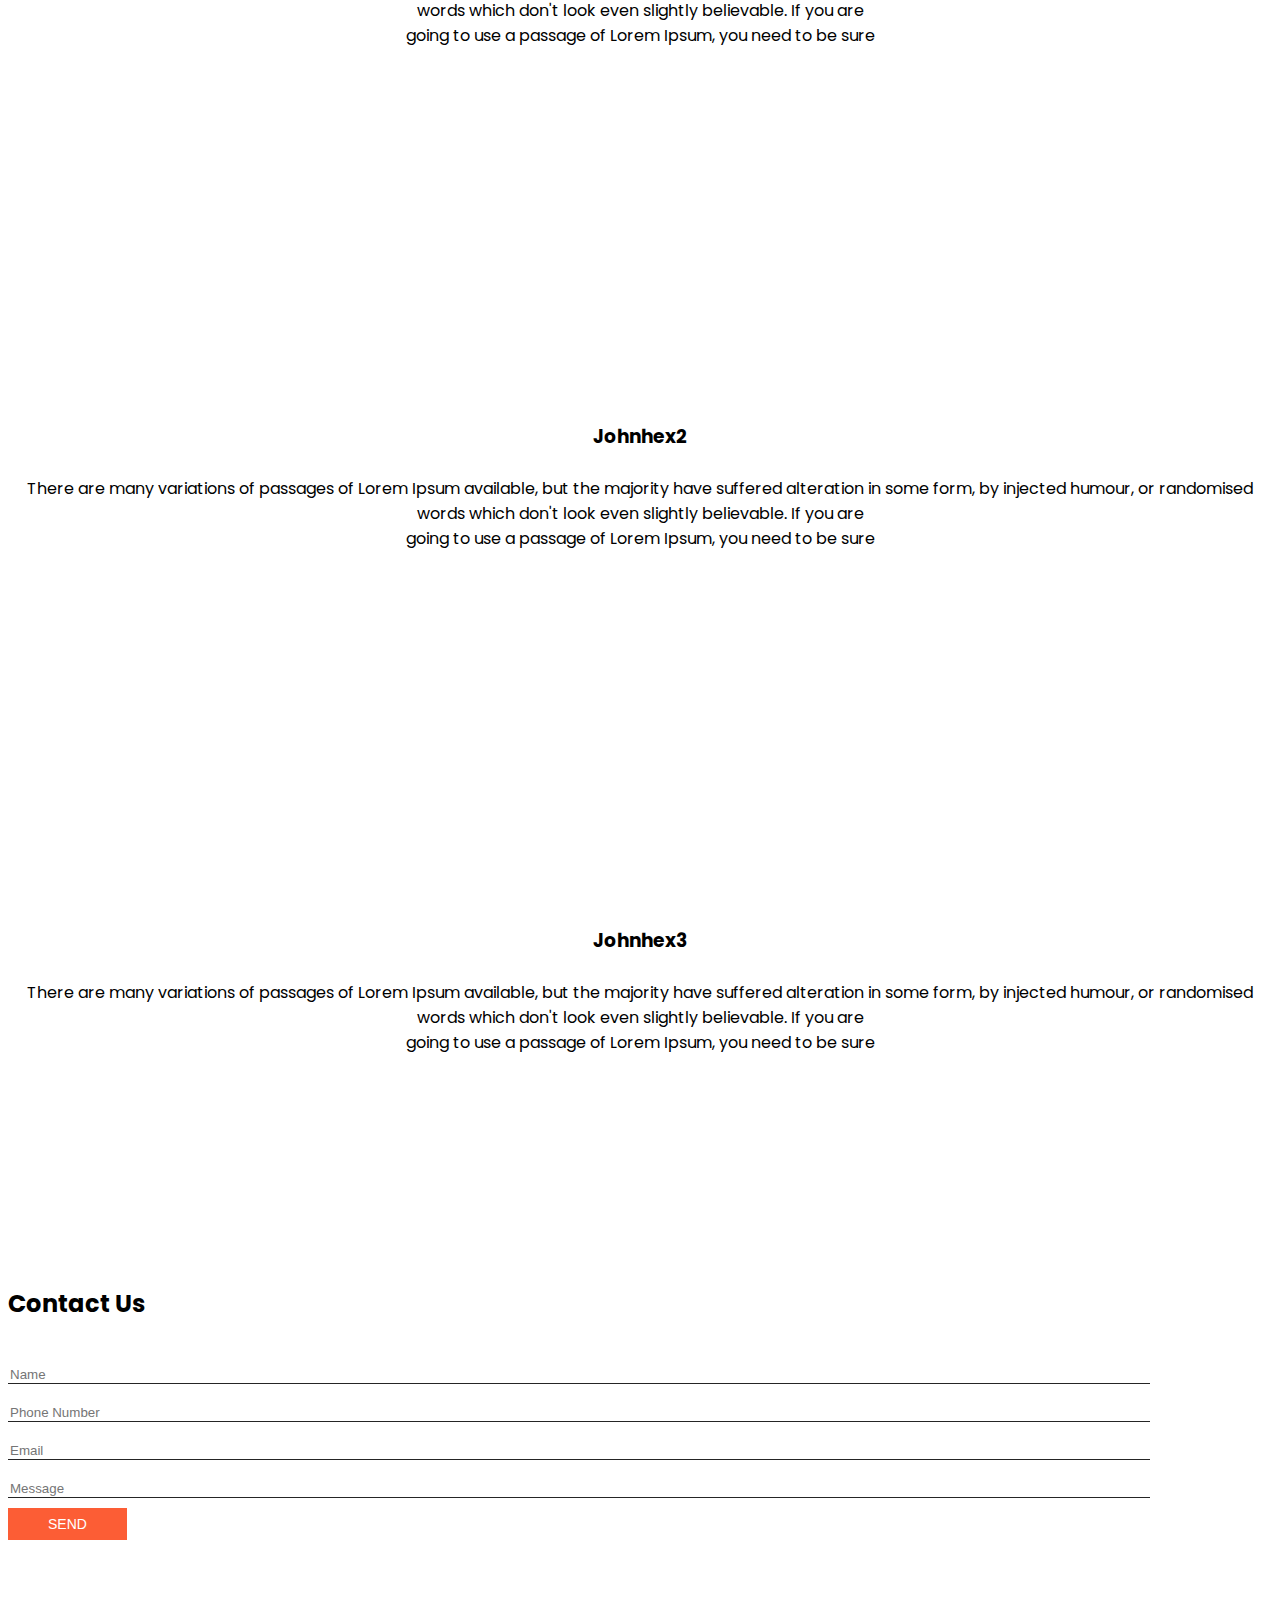
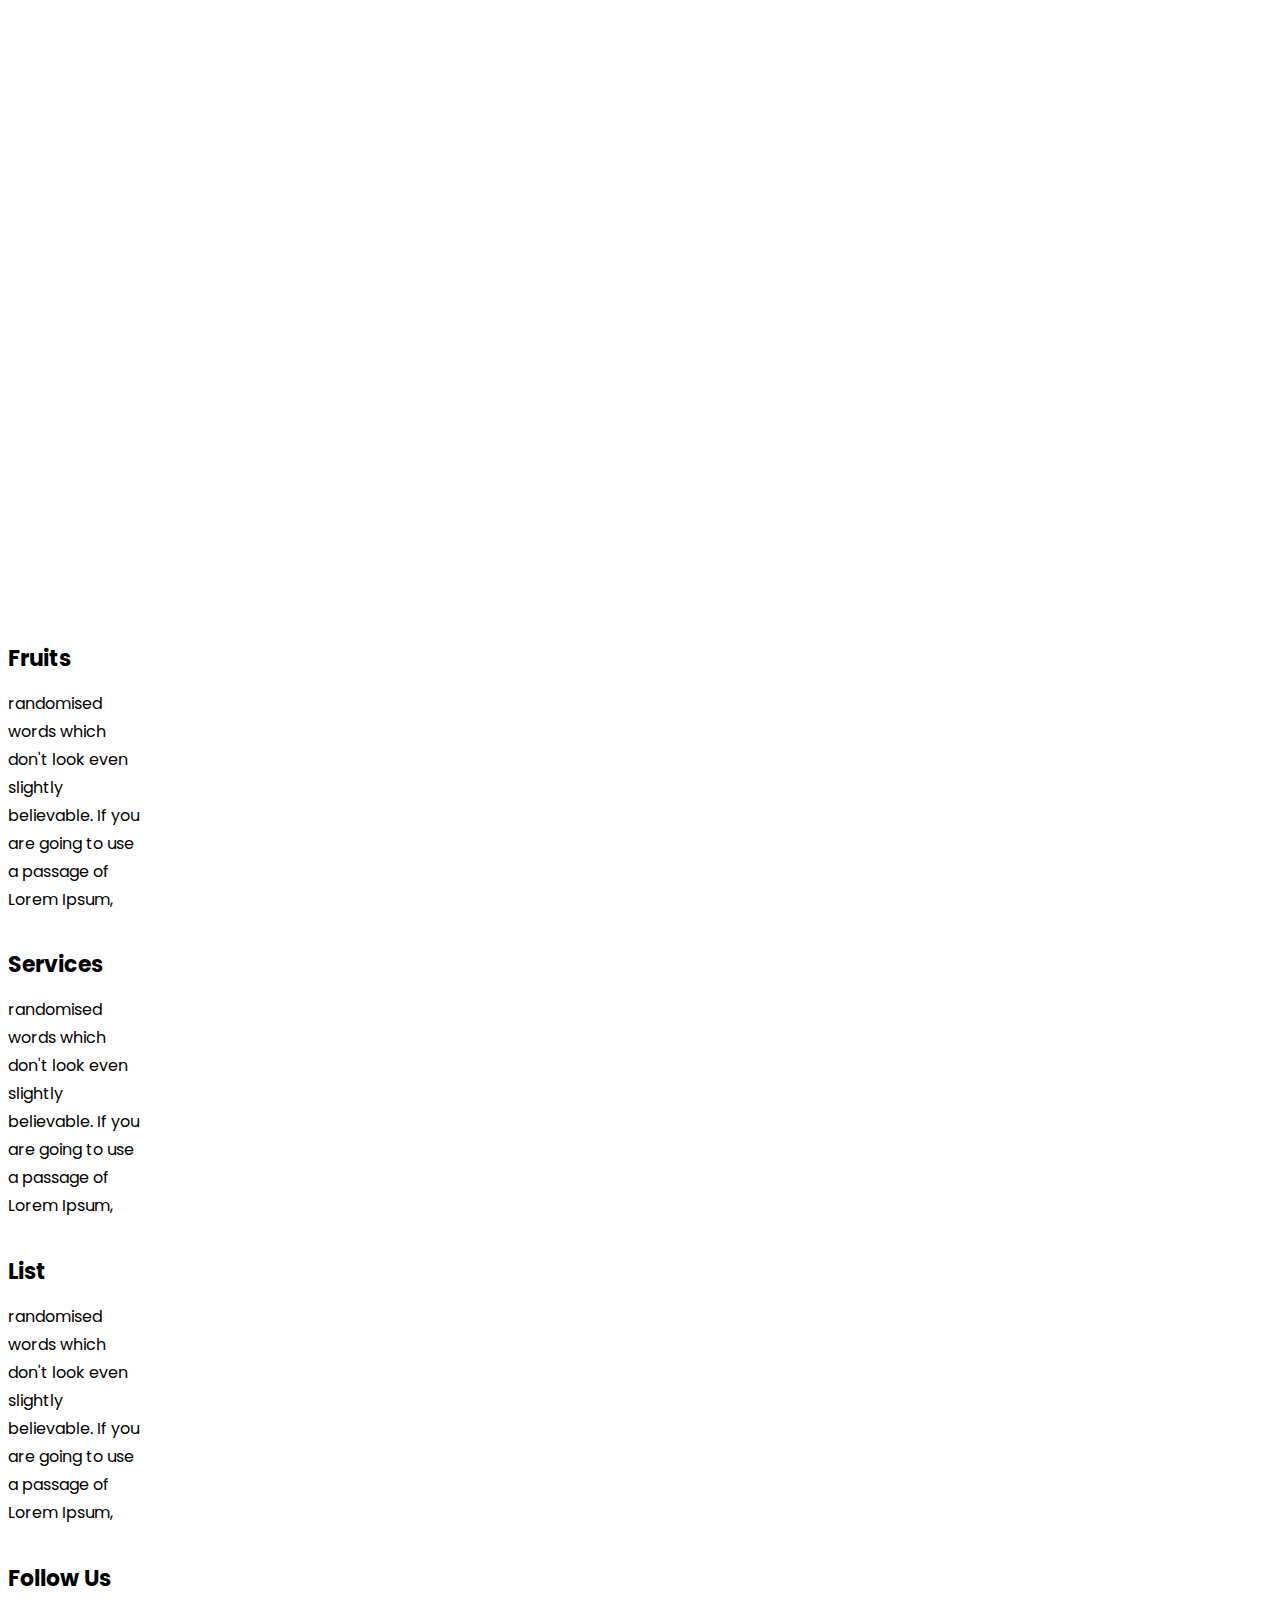
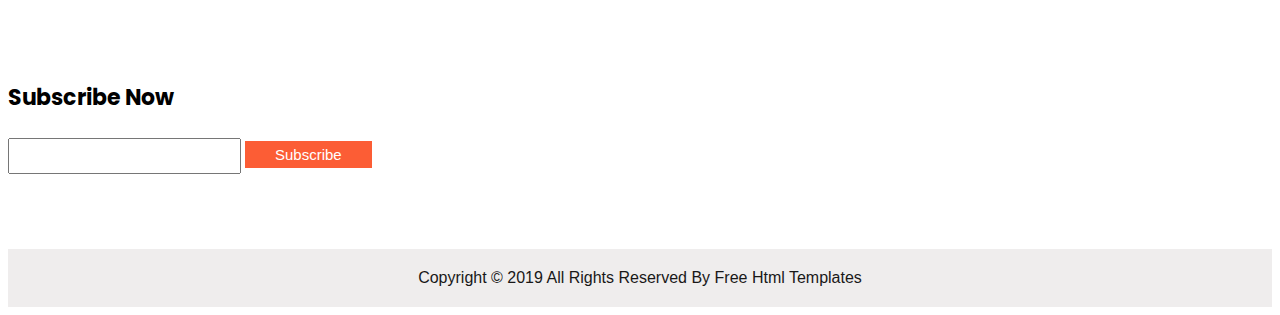
==== commit 3d93a460: "file added" ====
--- a/index.html
+++ b/index.html
@@ -42,6 +42,9 @@
   <body>
     <div class="shape">
       <img src="images/shape1.png" alt="" width="300" height="150" />
+    </div>
+    <div class="shape2">
+      <img src="images/shape3.png" alt="" width="300" height="150" />
     </div>
     <div class="hero_area">
       <!-- header section strats -->
--- a/css/style.css
+++ b/css/style.css
@@ -0,0 +1,582 @@
+body {
+  font-family: 'Poppins', sans-serif;
+  color: #000000;
+  background-color: #ffffff;
+}
+
+.layout_padding {
+  padding: 75px 0;
+}
+
+.layout_padding2 {
+  padding: 45px 0;
+}
+
+.layout_padding2-top {
+  padding-top: 45px;
+}
+
+
+.layout_padding2-bottom {
+  padding-bottom: 45px;
+}
+
+.layout_padding-top {
+  padding-top: 75px;
+}
+
+.layout_padding-bottom {
+  padding-bottom: 75px;
+}
+
+
+.custom_dark-btn,
+.custom_orange-btn {
+  display: inline-block;
+  padding: 10px 0;
+  text-align: center;
+  width: 145px;
+  outline: none;
+  color: #f7f7f7;
+  border: 1px solid transparent;
+}
+
+.custom_dark-btn {
+  background-color: #263C90;
+}
+
+.custom_dark-btn:hover {
+  border: 1px solid #263C90;
+  color: #263C90;
+  background-color: transparent;
+}
+
+.custom_orange-btn {
+  background-color: #fc5d35;
+}
+
+.custom_orange-btn:hover {
+  border: 1px solid #fc5d35;
+  color: #fc5d35;
+  background-color: transparent;
+}
+
+.custom_heading {
+  text-align: center;
+  font-weight: bold;
+}
+
+.custom_heading-text {
+  text-align: center;
+}
+
+
+/*header section*/
+.hero_area {
+  height: 98vh;
+  background-color: #f7f7f7;
+}
+
+.hero_area.sub_pages {
+  height: auto;
+}
+
+.header_section {}
+
+.header_section .container-fluid {
+  padding-right: 25px;
+  padding-left: 25px;
+}
+
+.header_section .nav_container {
+  margin: 0 auto;
+}
+
+.custom_nav-container.navbar-expand-lg .navbar-nav .nav-link {
+  padding: 10px 30px;
+  color: #343434;
+  text-align: center
+}
+
+a,
+a:hover,
+a:focus {
+  text-decoration: none;
+}
+
+a:hover,
+a:focus {
+  color: initial;
+}
+
+.btn,
+.btn:focus {
+  outline: none !important;
+  box-shadow: none;
+}
+
+
+
+.navbar-brand,
+.navbar-brand:hover {
+  text-transform: uppercase;
+  font-weight: bold;
+  font-size: 24px;
+  color: #fafcfd;
+}
+
+.custom_nav-container .nav_search-btn {
+  background-image: url(../images/search-icon.png);
+
+  background-size: 22px;
+  background-repeat: no-repeat;
+  background-position-y: 7px;
+  width: 35px;
+  height: 35px;
+  padding: 0;
+  border: none;
+}
+
+.navbar-brand {
+  display: flex;
+  align-items: center;
+}
+
+.navbar-brand img {
+  width: 45px;
+  margin-right: 5px;
+}
+
+.navbar-brand span {
+  font-size: 20px;
+  font-weight: 700;
+  color: #2e2e2d;
+  margin-top: 5px;
+}
+
+.custom_nav-container {
+  z-index: 99999;
+  padding: 15px 0;
+}
+
+.custom_nav-container .navbar-toggler {
+  outline: none;
+}
+
+.custom_nav-container .navbar-toggler .navbar-toggler-icon {
+  background-image: url(../images/menu.png);
+  background-size: 55px;
+}
+
+.quote_btn-container a {
+  display: inline-block;
+  padding: 5px 15px;
+  background-color: #fc5d35;
+  color: #f7f7f7;
+  font-size: 14px;
+  text-transform: uppercase;
+}
+
+/*end header section*/
+
+/* slider section */
+.slider_section {
+  padding-top: 8%;
+}
+
+.slider_item-box {
+  width: 100%;
+  height: 100%;
+}
+
+.slider_item-box .container {
+  height: 100%;
+}
+
+.slider_img-box {
+  width: 85%;
+  margin: 0 auto;
+}
+
+.slider_img-box img {
+  width: 100%;
+}
+
+.slider_item-container {
+  display: flex;
+  align-items: center;
+  width: 100%;
+  height: 100%;
+  background-repeat: no-repeat;
+}
+
+.slider_item-container .slider_item-detail {}
+
+.slider_item-detail h1 {
+  font-weight: 700;
+  font-size: 50px;
+  width: 95%;
+
+}
+
+.slider_item-detail p {
+  margin: 45px 0;
+}
+
+.slider_call-btn {
+  display: inline-block;
+  padding: 8px 20px;
+  background-color: #edb040;
+  color: #fefdfd;
+  border-radius: 20px;
+}
+
+.slider_section #carouselExampleControls,
+.carousel-inner,
+.carousel-item {
+  height: 100%;
+}
+
+.slider_section .custom_carousel-control {
+  position: absolute;
+  top: 50%;
+  left: 2%;
+  width: 105px;
+  transform: translateY(-50%);
+}
+
+.slider_section .custom_carousel-control .carousel-control-prev,
+.slider_section .custom_carousel-control .carousel-control-next {
+  margin: 10px 0;
+  position: relative;
+  width: 45px;
+  height: 45px;
+  border: none;
+  opacity: 1;
+  background-repeat: no-repeat;
+  background-size: 12px;
+  background-position: center;
+}
+
+.slider_section .custom_carousel-control .carousel-control-prev {
+  background-image: url(../images/prev.png);
+  background-color: #EE6624;
+}
+
+.slider_section .custom_carousel-control .carousel-control-next {
+  background-image: url(../images/next.png);
+  background-color: #263C90;
+}
+
+/* end slider section */
+
+
+/* service section */
+.service_section .card .card-img-top {
+  width: 50px;
+  margin: 55px auto 5px auto;
+}
+
+.service_section .card {
+  text-align: center;
+  box-sizing: border-box;
+  position: relative;
+}
+
+.service_section .card .card-title {
+  color: #fc5d35;
+
+}
+
+.card:hover{
+  transform: scale(1.05);
+  transition: all 0.5s;
+  box-shadow: 1px 1px 2px 2px #263C90;
+}
+
+/* .service_section .card::after {
+  content: "";
+  position: absolute;
+  width: 100%;
+  height: 7px;
+  background-color: transparent;
+}
+
+.service_section .card:hover {
+  cursor: pointer;
+  border: none;
+  border-radius: 0;
+  -webkit-box-shadow: 0px 1px 4px 0px rgba(0, 0, 0, 0.2);
+  -moz-box-shadow: 0px 1px 4px 0px rgba(0, 0, 0, 0.2);
+  box-shadow: 0px 1px 4px 0px rgba(0, 0, 0, 0.2);
+
+}
+
+.service_section .card:hover::after {
+  background-color: #fc5d35;
+} */
+
+/* end service section */
+
+
+
+
+
+
+/* tasty section */
+
+.tasty_section {
+  width: 100%;
+  height: 500px;
+  background-image: url(../images/tasty-image.png);
+  background-repeat: no-repeat;
+  background-size: cover;
+  display: flex;
+  justify-content: center;
+  align-items: center;
+
+}
+
+.tasty_section h2 {
+  font-size: 125px;
+  text-align: center;
+  font-weight: bold;
+  color: #ffffff;
+  text-transform: uppercase;
+}
+
+/* end tasty section */
+
+/* client section */
+.client_container {
+  display: flex;
+  flex-direction: column;
+  justify-content: center;
+  align-items: center;
+}
+
+.client_img-box {
+  width: 350px;
+  height: 250px;
+}
+
+.client_img-box img {
+  width: 100%
+}
+
+.client_container h3 {
+  text-align: center;
+  margin-bottom: 25px;
+}
+
+
+.client_section .custom_carousel-control {
+  position: absolute;
+  top: 100%;
+  left: 50%;
+  width: 105px;
+  transform: translateX(-50%);
+}
+
+.client_section .custom_carousel-control .carousel-control-prev,
+.client_section .custom_carousel-control .carousel-control-next {
+  width: 45px;
+  height: 45px;
+  border: none;
+  border-radius: 100%;
+  opacity: 1;
+  background-repeat: no-repeat;
+  background-size: 12px;
+  background-position: center;
+  background-color: #292727;
+}
+
+.client_section .custom_carousel-control .carousel-control-prev:hover,
+.client_section .custom_carousel-control .carousel-control-next:hover {
+  background-color: #fc5d35;
+}
+
+.client_section .custom_carousel-control .carousel-control-prev {
+  background-image: url(../images/prev.png);
+}
+
+.client_section .custom_carousel-control .carousel-control-next {
+  background-image: url(../images/next.png);
+}
+
+/* end client section */
+
+/* contact section */
+
+/* .contact_section {
+  background-image: url(../images/orange-dish.png);
+  background-repeat: no-repeat;
+  background-size: 215px;
+  background-position: right center;
+} */
+
+.icon{
+  float: left;
+ }
+ 
+ 
+ .icon ul li {
+ 
+ list-style-type: none;
+ 
+ }
+
+.contact_section input {
+  border: none;
+  outline: none;
+  border-bottom: .8px solid #252525;
+  width: 90%;
+  margin: 10px 0;
+}
+
+.contact_form-container {
+  padding: 15px 0 15px 0;
+
+}
+
+.contact_form-container button {
+  border: none;
+  background-color: #fc5d35;
+  color: #fff;
+  padding: 8px 40px;
+  text-transform: uppercase;
+  font-size: 14px;
+}
+
+
+/* contact section */
+
+/* map section */
+.map_section {
+  height: 500px;
+}
+
+
+/* end map section */
+
+/* info section */
+.info_section ul {
+  padding: 0;
+}
+
+.info_section ul li {
+  list-style-type: none;
+  margin: 3px 0;
+
+}
+
+.info_section h5 {
+  margin-bottom: 12px;
+  font-size: 22px;
+}
+
+.info_section .social-box {
+  margin: 25px 0;
+}
+
+.info_section .social-box img {
+  width: 35px;
+  margin-right: 5px;
+}
+
+.info_section .form_container input {
+  width: 225px;
+  height: 30px;
+}
+
+.info_section .form_container button {
+  background-color: #fc5d35;
+  border: none;
+  outline: none;
+  color: #fff;
+  padding: 5px 30px;
+  margin-top: 15px;
+  font-size: 15px;
+}
+
+/* end info section */
+
+
+/* footer section*/
+
+.footer_section {
+  background-color: #efeded;
+  padding: 20px 0;
+  font-family: "Roboto", sans-serif;
+}
+
+.footer_section p {
+  color: #191818;
+  margin: 0;
+  text-align: center;
+}
+
+.footer_section a {
+  color: #191818;
+}
+.shape {
+  
+  /* padding-left: 1600px; */
+  position: absolute;
+  
+  top: 1px;
+ left: 1px;
+ 
+
+}
+.shape1 {
+  
+  /* padding-left: 1600px; */
+  position: absolute;
+  
+  top: 581px;
+  right: 1px;
+}
+.shape2{
+  position: absolute;
+  top: 1px;
+  right: 1px;
+}
+.container1 {
+  width: 100%;
+  padding-right: 15px;
+  padding-left: 15px;
+  margin-right: auto;
+  margin-left: auto;
+}
+.container1 h1{
+margin-left: 370px;
+color: white;
+
+} 
+
+.main-block{
+  float: left;
+  width: 60%;
+  padding: 10px;
+
+}
+.side-bar{
+  margin-top: 10px;
+  float: right;
+  width: 40%;
+  color: black;
+  padding: 90px 20px;
+  margin-bottom: 10px;
+
+}
+.clr{
+  clear: both;
+}
+.spe-img{
+  width: 40px;
+  margin: 55px auto 5px auto;
+}
+
+
+/* end footer section*/